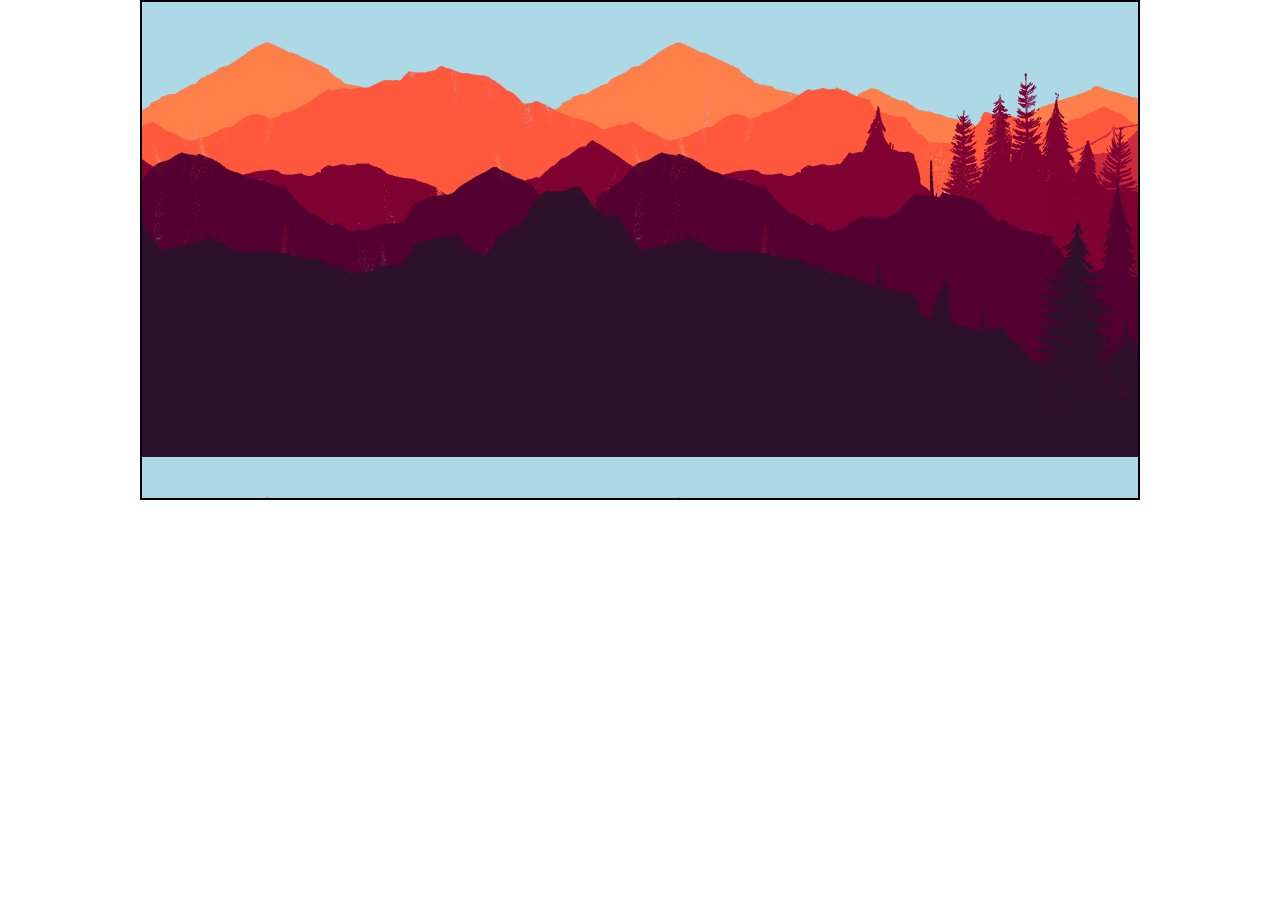
==== parallax_mountain.html @ d514ae37 "first commit" ====
<!DOCTYPE html>
<html>

<head>
    <title>Parallax</title>
    <link rel="stylesheet" href="parallax_mountain.css" />
</head>

<body>
    <div id="container">
        <!-- <img id="onion" src="images/onionrun.gif" /> -->
        <div id="layerOne"></div>
        <div id="layerTwo"></div>
        <div id="layerThree"></div>
        <div id="layerFour"></div>
        <div id="layerFive"></div>
        <div id="layerSix"></div>
    </div>

    <script src="parallax_mountain.js"></script>
</body>

</html>
---- parallax_mountain.css ----
*{
    margin:0;
    padding:0;
    box-sizing: border-box;
}

#container{
    width: 1000px;
    height:500px;
    border:2px solid black;
    position:relative;
    margin: 0 auto;
    background-color: lightblue;
    overflow: hidden;
}

/* img{
    position:absolute;
    top: 0;
    left: 0;
 
} */

#layerZero{
    background-image: url(day7_challenge/images/layer_0.png);
    width: 1200px;
    height: 500px;
    position: absolute;
    left: 0;
    top: 0;
    z-index: 4;
}

#layerOne{
    background-image: url(day7_challenge/images/layer_1.png);
    width: 1200px;
    height: 500px;
    position: absolute;
    left: 0;
    top: 0;
    z-index: 5;
}

#layerTwo{
    background-image: url(day7_challenge/images/layer_2.png);
    width: 1200px;
    height: 500px;
    position: absolute;
    left: 0;
    top: 0;
    z-index: 6;
}

#layerThree{
    background-image: url(day7_challenge/images/layer_3.png);
    width: 1200px;
    height: 500px;
    position: absolute;
    left: 0;
    top: 0;
    z-index: 7;
}

#layerFour{
    background-image: url(day7_challenge/images/layer_4.png);
    width: 1200px;
    height: 500px;
    position: absolute;
    left: 0;
    top: 0;
    z-index: 8;
}

#layerFive{
    background-image: url(day7_challenge/images/layer_5.png);
    width: 1200px;
    height: 500px;
    position: absolute;
    left: 0;
    top: 0;
    z-index: 9;
}

#layerSix{
    background-image: url(day7_challenge/images/layer_6.png);
    width: 1200px;
    height: 500px;
    position: absolute;
    left: 0;
    top: 0;
    z-index: 10;
}
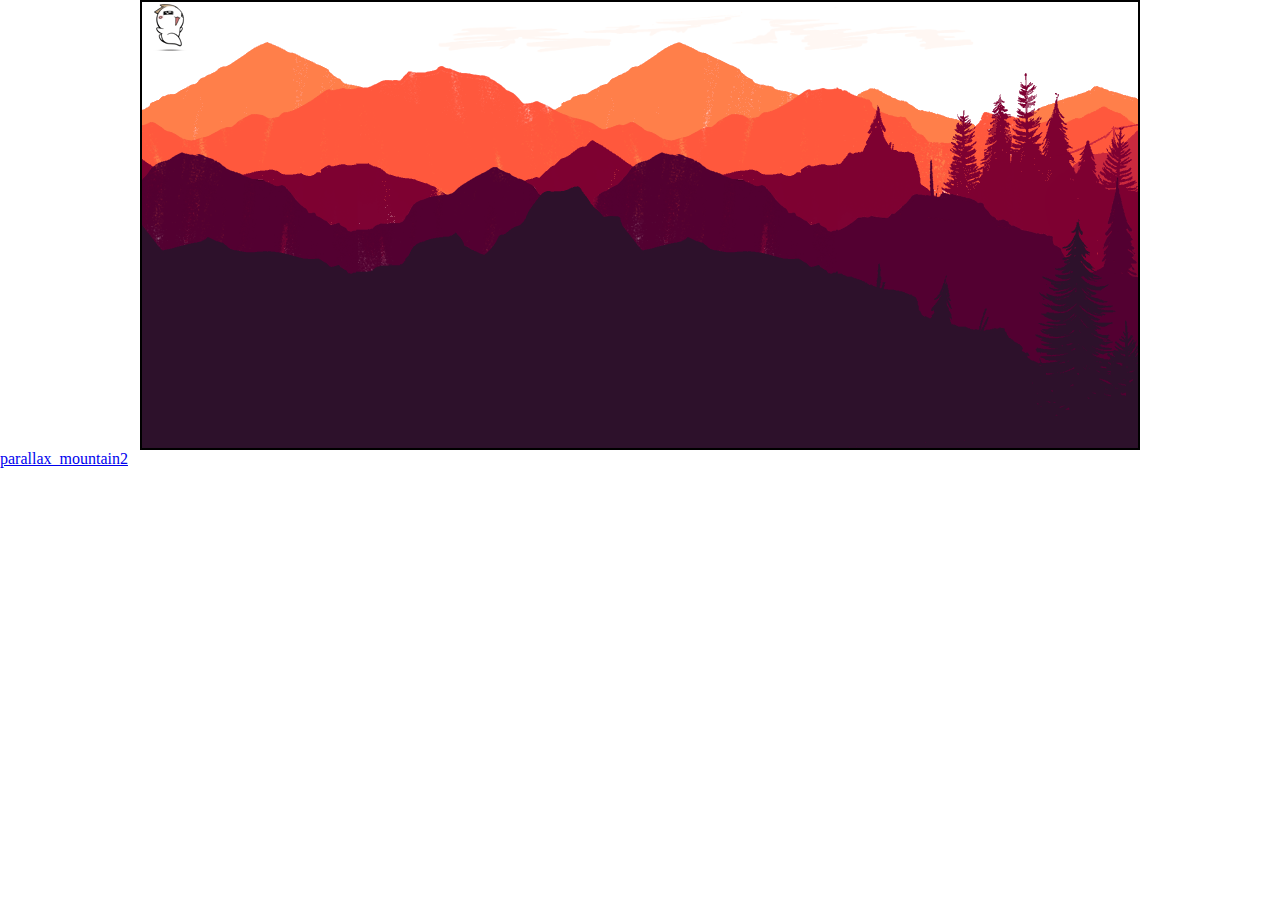
==== commit 43919cf9: "update" ====
--- a/parallax_mountain.html
+++ b/parallax_mountain.html
@@ -8,7 +8,8 @@
 
 <body>
     <div id="container">
-        <!-- <img id="onion" src="images/onionrun.gif" /> -->
+        <img id="onion" src="images/onionrun.gif" />
+        <div id="layerZero"></div>
         <div id="layerOne"></div>
         <div id="layerTwo"></div>
         <div id="layerThree"></div>
@@ -18,6 +19,8 @@
     </div>
 
     <script src="parallax_mountain.js"></script>
+
+    <a href="parallax_mountain2.html" target="_blank">parallax_mountain2</a>
 </body>
 
 </html>--- a/parallax_mountain.css
+++ b/parallax_mountain.css
@@ -6,23 +6,24 @@
 
 #container{
     width: 1000px;
-    height:500px;
+    height:450px;
     border:2px solid black;
     position:relative;
     margin: 0 auto;
-    background-color: lightblue;
+    /* background-color: lightblue; */
     overflow: hidden;
 }
 
-/* img{
+img{
     position:absolute;
     top: 0;
     left: 0;
  
-} */
+}
 
 #layerZero{
     background-image: url(day7_challenge/images/layer_0.png);
+    background-size: contain;
     width: 1200px;
     height: 500px;
     position: absolute;
